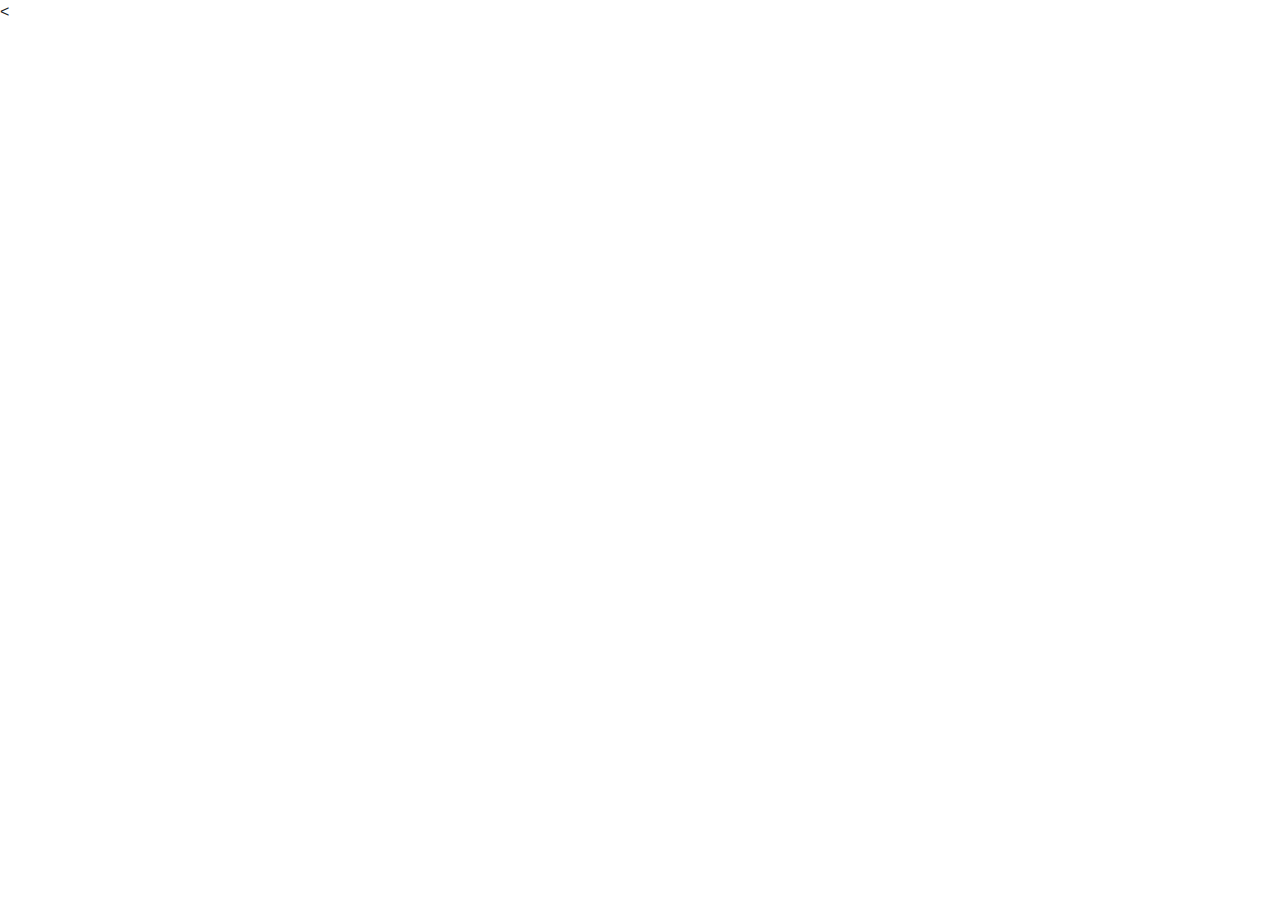
==== index.html @ 5bab8ba7 "Update index.html" ====
<<!DOCTYPE html>
<html lang="en-us">

<head>
  <meta charset="UTF-8">
  <title>My First Website</title>
  <!-- We need to bring in the bootstrap CSS -->
  <link rel="stylesheet" href="https://maxcdn.bootstrapcdn.com/bootstrap/4.0.0/css/bootstrap.min.css">
</head>
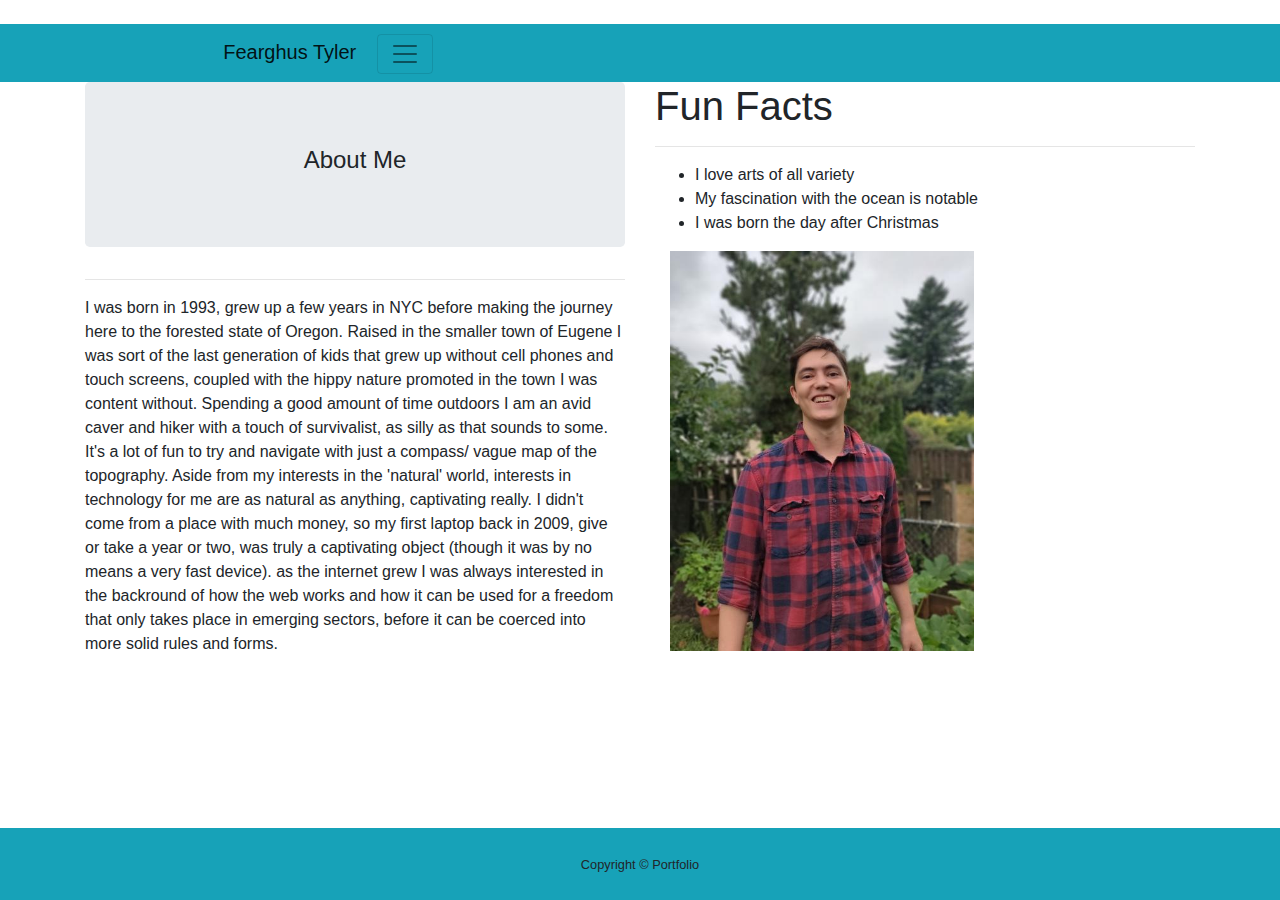
==== commit c17fd368: "bpnew" ====
--- a/index.html
+++ b/index.html
@@ -1,9 +1,103 @@
-<<!DOCTYPE html>
+<!DOCTYPE html>
 <html lang="en-us">
 
 <head>
   <meta charset="UTF-8">
   <title>My First Website</title>
-  <!-- We need to bring in the bootstrap CSS -->
+  <meta name="viewport" content="width=device-width, initial-scale=1">
+  <link rel="stylesheet" type="text/css" href="./style.css">
   <link rel="stylesheet" href="https://maxcdn.bootstrapcdn.com/bootstrap/4.0.0/css/bootstrap.min.css">
 </head>
+
+<body class="d-flex flex-column">
+
+  <div id="page-content">
+    <div class="container text-center">
+      <div class="row justify-content-center">
+        <div class="col-md-7">
+          <h1 class="font-weight-light mt-4 text-white">
+        </div>
+      </div>
+    </div>
+  </div>
+  <nav class="navbar navbar-light bg-info">
+    <div class="col-sm-6 text-center">
+      <a class="navbar-brand" href="#">Fearghus Tyler</a>
+      <button class="navbar-toggler" type="button" data-toggle="collapse" data-target="#navbarNavDropdown"
+        aria-controls="navbarNavDropdown" aria-expanded="false" aria-label="Toggle navigation">
+        <span class="navbar-toggler-icon"></span>
+      </button>
+    </div>
+    <div class="collapse navbar-collapse" id="navbarNavDropdown">
+      <div class="col-sm-7 text-center">
+
+        <ul class="navbar-nav ml-auto">
+          <li class="nav-item active">
+            <a class="nav-link" href="./contact.html">Contact <span class="sr-only">(current)</span></a>
+          </li>
+          <li class="nav-item">
+            <a class="nav-link" href="./portfolio.html">Portfolio</a>
+          </li>
+          <li class="nav-item">
+            <a class="nav-link" href="./index.html">About Me</a>
+          </li>
+        </ul>
+      </div>
+    </div>
+  </nav>
+    <div class="me">
+      <div class="container bg-gradient-light">
+        <div class="row">
+          <div class="col">
+            <div class="jumbotron text-center">
+              <h4>About Me</h4>
+            </div>
+            <hr>
+            <p> I was born in 1993, grew up a few years in NYC before making the
+              journey here to the forested state of Oregon. Raised in the smaller town of Eugene I was sort of the last
+              generation of kids that grew up without cell phones and touch screens, coupled with the hippy nature
+              promoted in the town I was content without. Spending a good amount of time outdoors I am an avid caver and
+              hiker with a touch of survivalist, as silly as that sounds to some. It's a lot of fun to try and navigate
+              with
+              just a compass/ vague map of the topography. Aside from my interests in the 'natural' world, interests in
+              technology for me are as natural as anything, captivating really. I didn't come from a place with much
+              money, so my first laptop back in 2009, give or take a year or two, was truly a captivating object (though
+              it was by no means a very fast device). as the internet grew I was always interested in the backround of
+              how
+              the web works and how it can be used for a freedom that only takes place in emerging sectors, before it
+              can
+              be coerced into more solid rules and forms. </p>
+          </div>
+          <div class="col">
+            <h1>Fun Facts</h1>
+            <hr>
+            <ul>
+              <li>I love arts of all variety</li>
+              <li>My fascination with the ocean is notable</li>
+              <li>I was born the day after Christmas</li>
+            </ul>
+            <div class="container">
+              <img src="image000000.jpg" class="img-rounded" alt="me" width="304" height="400" class="img-fluid"
+                alt="Responsive image">
+            </div>
+          </div>
+        </div>
+      </div>
+    </div>
+  <footer id="sticky-footer" class="py-4 bg-info text-white-50 fixed-bottom">
+    <div class="container text-center">
+      <small>Copyright &copy; Portfolio</small>
+    </div>
+  </footer>
+  <script src="https://code.jquery.com/jquery-3.3.1.slim.min.js"
+    integrity="sha384-q8i/X+965DzO0rT7abK41JStQIAqVgRVzpbzo5smXKp4YfRvH+8abtTE1Pi6jizo"
+    crossorigin="anonymous"></script>
+  <script src="https://cdnjs.cloudflare.com/ajax/libs/popper.js/1.14.7/umd/popper.min.js"
+    integrity="sha384-UO2eT0CpHqdSJQ6hJty5KVphtPhzWj9WO1clHTMGa3JDZwrnQq4sF86dIHNDz0W1"
+    crossorigin="anonymous"></script>
+  <script src="https://stackpath.bootstrapcdn.com/bootstrap/4.3.1/js/bootstrap.min.js"
+    integrity="sha384-JjSmVgyd0p3pXB1rRibZUAYoIIy6OrQ6VrjIEaFf/nJGzIxFDsf4x0xIM+B07jRM"
+    crossorigin="anonymous"></script>
+</body>
+
+</html>--- a/style.css
+++ b/style.css
@@ -0,0 +1,17 @@
+@media (max-width: 640px) { 
+  body { color:white;
+    background-image: url("./istockphoto-621391550-612x612.jpg")
+  }
+ .container {color:white;}
+}
+@media (max-width: 768px) {
+  .me { color:white;
+    text-overflow: "ellipsis";
+ background-image: url("./water-1330252_1920.jpg")
+  }
+}
+@media (max-width: 980px) {
+ body {
+  background-image: url("./water-1330252_1920.jpg")
+ }
+}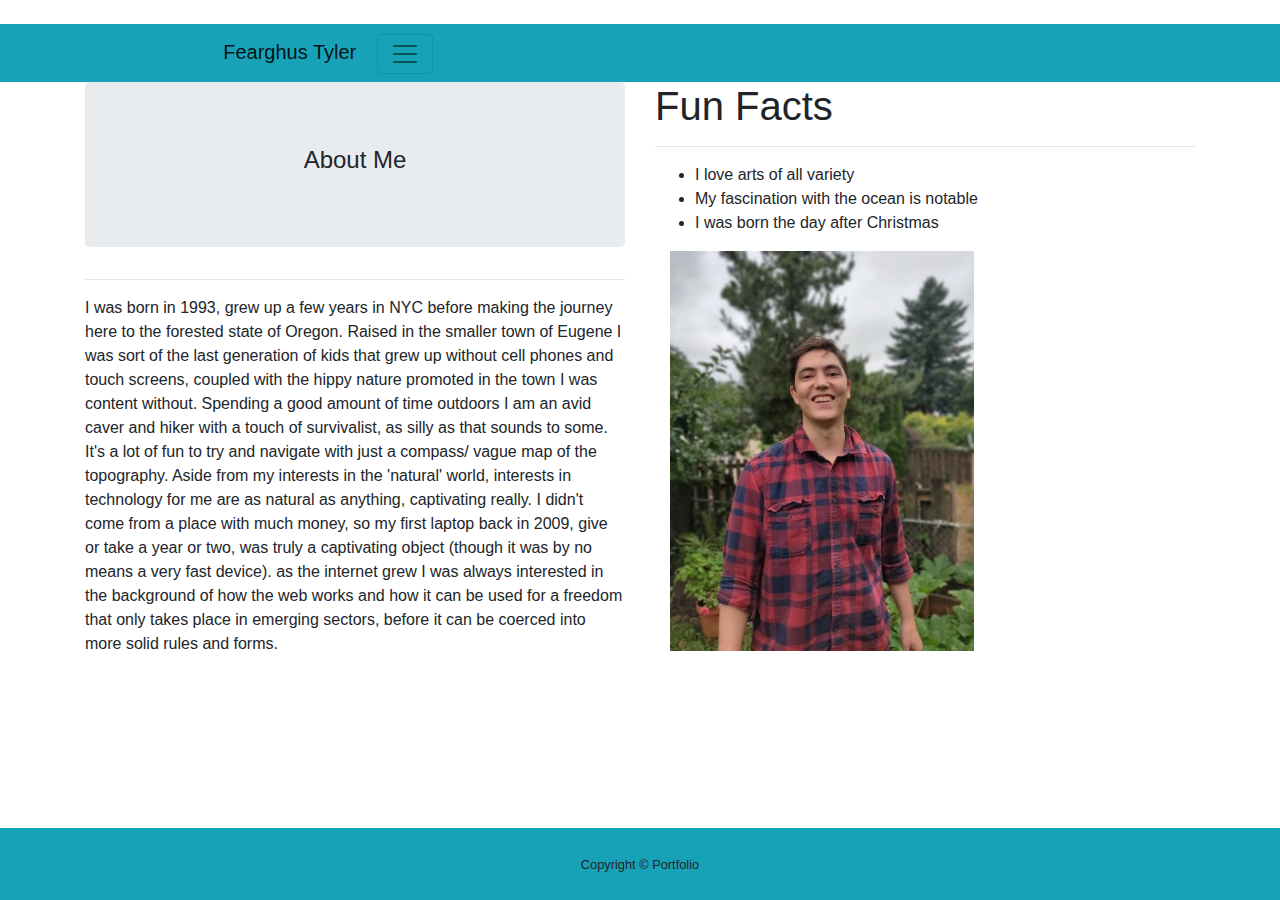
==== commit a2a0bd43: "BTP2" ====
--- a/index.html
+++ b/index.html
@@ -62,7 +62,7 @@
               just a compass/ vague map of the topography. Aside from my interests in the 'natural' world, interests in
               technology for me are as natural as anything, captivating really. I didn't come from a place with much
               money, so my first laptop back in 2009, give or take a year or two, was truly a captivating object (though
-              it was by no means a very fast device). as the internet grew I was always interested in the backround of
+              it was by no means a very fast device). as the internet grew I was always interested in the background of
               how
               the web works and how it can be used for a freedom that only takes place in emerging sectors, before it
               can
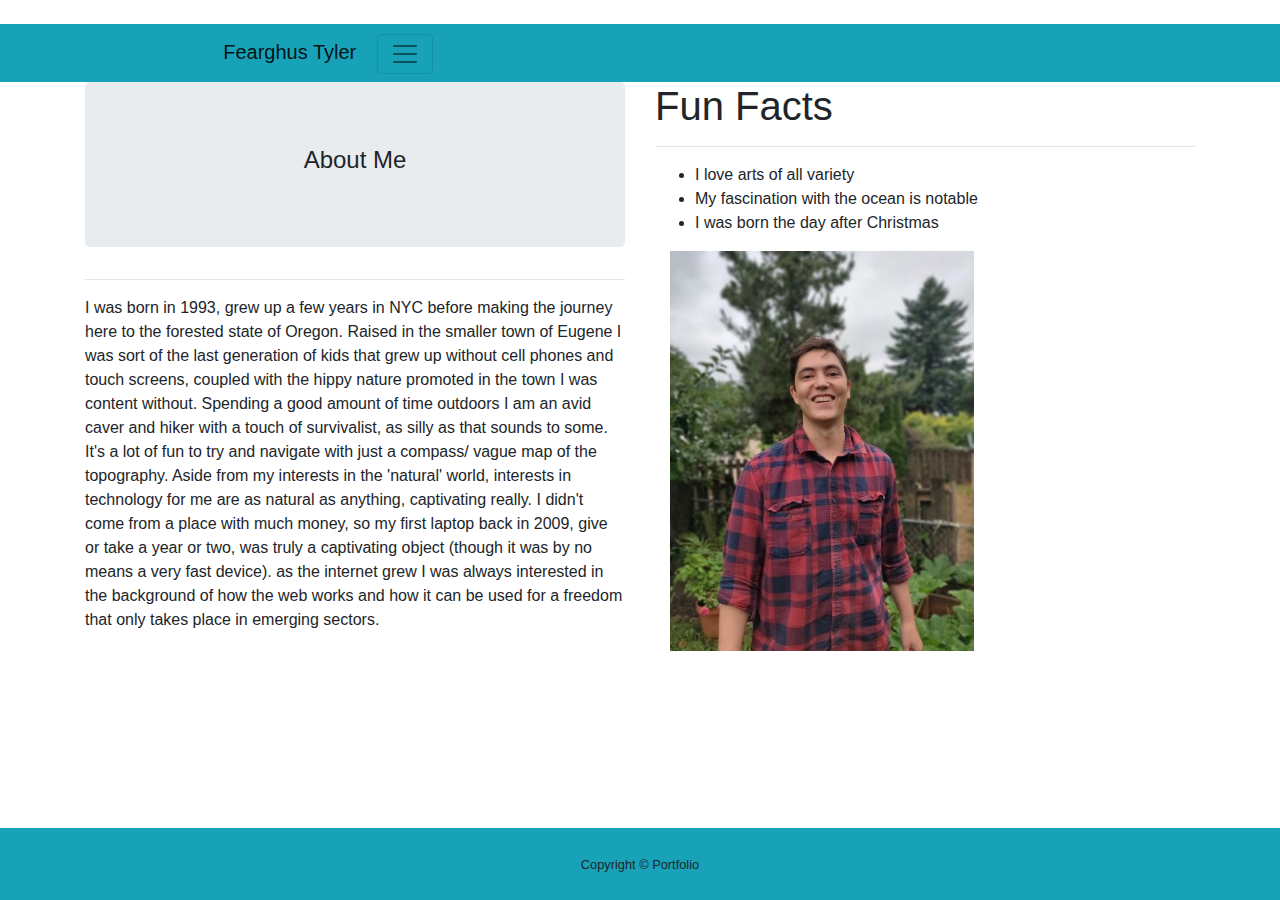
==== commit ef3cbe0a: "me2" ====
--- a/index.html
+++ b/index.html
@@ -3,7 +3,7 @@
 
 <head>
   <meta charset="UTF-8">
-  <title>My First Website</title>
+  <title>Index</title>
   <meta name="viewport" content="width=device-width, initial-scale=1">
   <link rel="stylesheet" type="text/css" href="./style.css">
   <link rel="stylesheet" href="https://maxcdn.bootstrapcdn.com/bootstrap/4.0.0/css/bootstrap.min.css">
@@ -64,9 +64,7 @@
               money, so my first laptop back in 2009, give or take a year or two, was truly a captivating object (though
               it was by no means a very fast device). as the internet grew I was always interested in the background of
               how
-              the web works and how it can be used for a freedom that only takes place in emerging sectors, before it
-              can
-              be coerced into more solid rules and forms. </p>
+              the web works and how it can be used for a freedom that only takes place in emerging sectors. </p>
           </div>
           <div class="col">
             <h1>Fun Facts</h1>
--- a/style.css
+++ b/style.css
@@ -14,4 +14,5 @@
  body {
   background-image: url("./water-1330252_1920.jpg")
  }
-}+}
+
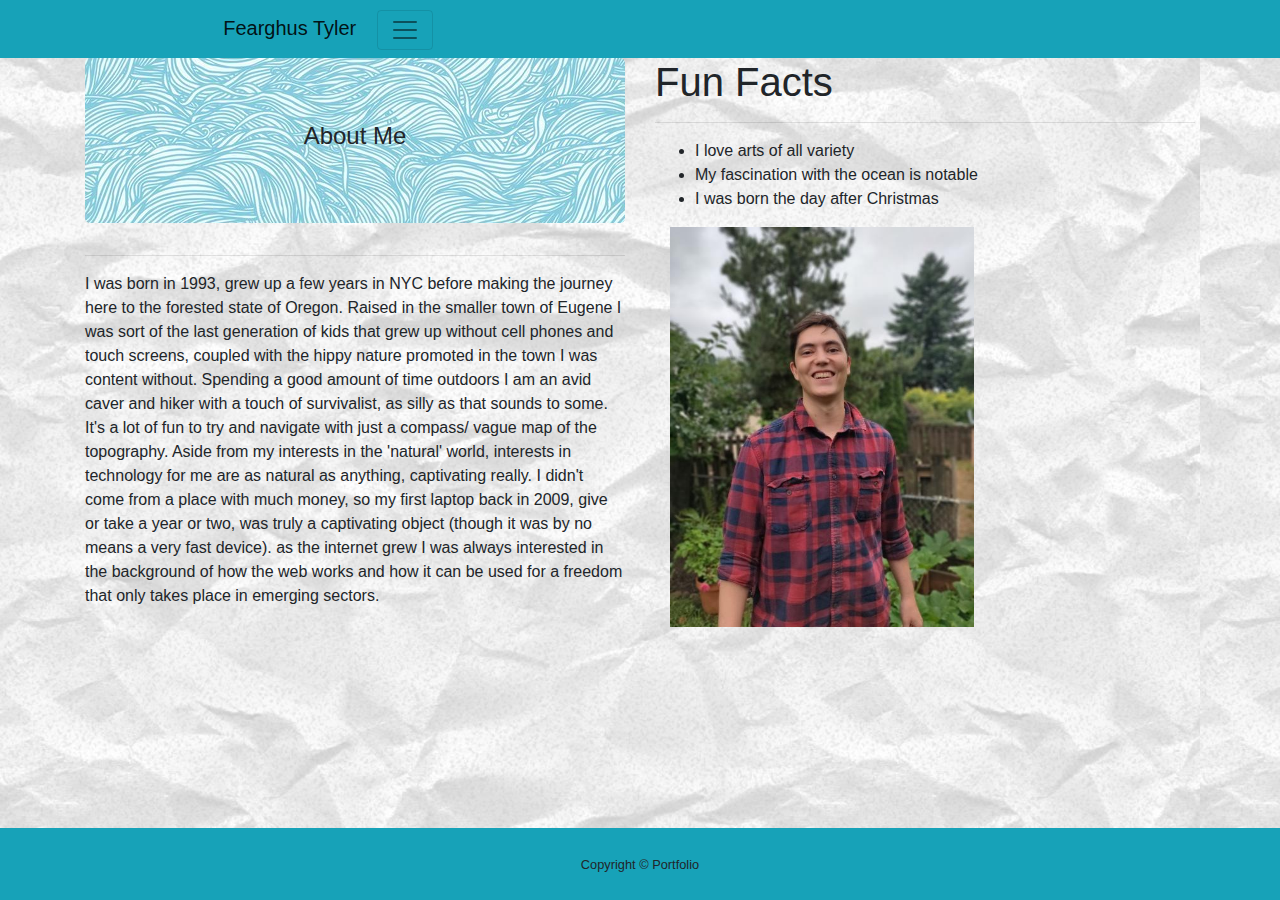
==== commit 27a42473: "update3" ====
--- a/index.html
+++ b/index.html
@@ -10,16 +10,7 @@
 </head>
 
 <body class="d-flex flex-column">
-
-  <div id="page-content">
-    <div class="container text-center">
-      <div class="row justify-content-center">
-        <div class="col-md-7">
-          <h1 class="font-weight-light mt-4 text-white">
-        </div>
-      </div>
-    </div>
-  </div>
+  
   <nav class="navbar navbar-light bg-info">
     <div class="col-sm-6 text-center">
       <a class="navbar-brand" href="#">Fearghus Tyler</a>
@@ -30,7 +21,6 @@
     </div>
     <div class="collapse navbar-collapse" id="navbarNavDropdown">
       <div class="col-sm-7 text-center">
-
         <ul class="navbar-nav ml-auto">
           <li class="nav-item active">
             <a class="nav-link" href="./contact.html">Contact <span class="sr-only">(current)</span></a>
@@ -45,43 +35,43 @@
       </div>
     </div>
   </nav>
-    <div class="me">
-      <div class="container bg-gradient-light">
-        <div class="row">
-          <div class="col">
-            <div class="jumbotron text-center">
-              <h4>About Me</h4>
-            </div>
-            <hr>
-            <p> I was born in 1993, grew up a few years in NYC before making the
-              journey here to the forested state of Oregon. Raised in the smaller town of Eugene I was sort of the last
-              generation of kids that grew up without cell phones and touch screens, coupled with the hippy nature
-              promoted in the town I was content without. Spending a good amount of time outdoors I am an avid caver and
-              hiker with a touch of survivalist, as silly as that sounds to some. It's a lot of fun to try and navigate
-              with
-              just a compass/ vague map of the topography. Aside from my interests in the 'natural' world, interests in
-              technology for me are as natural as anything, captivating really. I didn't come from a place with much
-              money, so my first laptop back in 2009, give or take a year or two, was truly a captivating object (though
-              it was by no means a very fast device). as the internet grew I was always interested in the background of
-              how
-              the web works and how it can be used for a freedom that only takes place in emerging sectors. </p>
+  <div class="me">
+    <div class="container bg-gradient-light">
+      <div class="row">
+        <div class="col">
+          <div class="jumbotron text-center">
+            <h4>About Me</h4>
           </div>
-          <div class="col">
-            <h1>Fun Facts</h1>
-            <hr>
-            <ul>
-              <li>I love arts of all variety</li>
-              <li>My fascination with the ocean is notable</li>
-              <li>I was born the day after Christmas</li>
-            </ul>
-            <div class="container">
-              <img src="image000000.jpg" class="img-rounded" alt="me" width="304" height="400" class="img-fluid"
-                alt="Responsive image">
-            </div>
+          <hr>
+          <p> I was born in 1993, grew up a few years in NYC before making the
+            journey here to the forested state of Oregon. Raised in the smaller town of Eugene I was sort of the last
+            generation of kids that grew up without cell phones and touch screens, coupled with the hippy nature
+            promoted in the town I was content without. Spending a good amount of time outdoors I am an avid caver and
+            hiker with a touch of survivalist, as silly as that sounds to some. It's a lot of fun to try and navigate
+            with
+            just a compass/ vague map of the topography. Aside from my interests in the 'natural' world, interests in
+            technology for me are as natural as anything, captivating really. I didn't come from a place with much
+            money, so my first laptop back in 2009, give or take a year or two, was truly a captivating object (though
+            it was by no means a very fast device). as the internet grew I was always interested in the background of
+            how
+            the web works and how it can be used for a freedom that only takes place in emerging sectors. </p>
+        </div>
+        <div class="col">
+          <h1>Fun Facts</h1>
+          <hr>
+          <ul>
+            <li>I love arts of all variety</li>
+            <li>My fascination with the ocean is notable</li>
+            <li>I was born the day after Christmas</li>
+          </ul>
+          <div class="container">
+            <img src="image000000.jpg" class="img-rounded" alt="me" width="304" height="400" class="img-fluid"
+              alt="Responsive image">
           </div>
         </div>
       </div>
     </div>
+  </div>
   <footer id="sticky-footer" class="py-4 bg-info text-white-50 fixed-bottom">
     <div class="container text-center">
       <small>Copyright &copy; Portfolio</small>
--- a/style.css
+++ b/style.css
@@ -1,8 +1,16 @@
+body{ 
+  background-image: url("./images/3sTDBS.jpg") 
+}
+.jumbotron{
+  background-image: url("./images/download.jpg")
+}
+
 @media (max-width: 640px) { 
   body { color:white;
     background-image: url("./istockphoto-621391550-612x612.jpg")
   }
- .container {color:white;}
+ .container {color:white;
+}
 }
 @media (max-width: 768px) {
   .me { color:white;
@@ -16,3 +24,4 @@
  }
 }
 
+
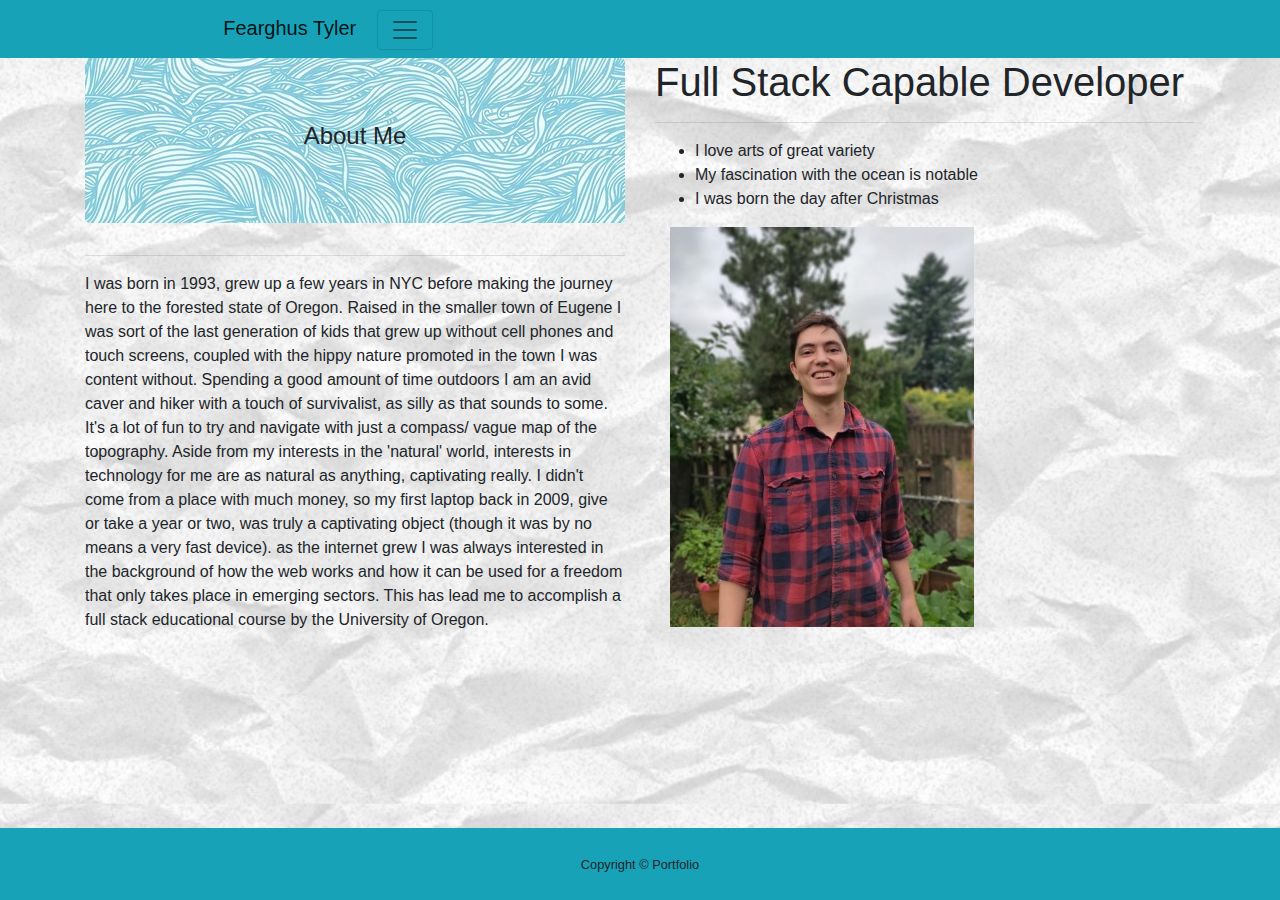
==== commit 53b9ead5: "portfolio update for more immersive technical help" ====
--- a/index.html
+++ b/index.html
@@ -10,7 +10,7 @@
 </head>
 
 <body class="d-flex flex-column">
-  
+
   <nav class="navbar navbar-light bg-info">
     <div class="col-sm-6 text-center">
       <a class="navbar-brand" href="#">Fearghus Tyler</a>
@@ -31,6 +31,9 @@
           <li class="nav-item">
             <a class="nav-link" href="./index.html">About Me</a>
           </li>
+          <li class="nav-item">
+              <a class="nav-link" target="_new" href="./resume/RESUMEfearghus.pdf">Resume</a>
+            </li>
         </ul>
       </div>
     </div>
@@ -54,18 +57,19 @@
             money, so my first laptop back in 2009, give or take a year or two, was truly a captivating object (though
             it was by no means a very fast device). as the internet grew I was always interested in the background of
             how
-            the web works and how it can be used for a freedom that only takes place in emerging sectors. </p>
+            the web works and how it can be used for a freedom that only takes place in emerging sectors. This has lead
+            me to accomplish a full stack educational course by the University of Oregon. </p>
         </div>
         <div class="col">
-          <h1>Fun Facts</h1>
+          <h1>Full Stack Capable Developer</h1>
           <hr>
           <ul>
-            <li>I love arts of all variety</li>
+            <li>I love arts of great variety</li>
             <li>My fascination with the ocean is notable</li>
             <li>I was born the day after Christmas</li>
           </ul>
           <div class="container">
-            <img src="image000000.jpg" class="img-rounded" alt="me" width="304" height="400" class="img-fluid"
+            <img src="./images/image000000.jpg" class="img-rounded" alt="me" width="304" height="400" class="img-fluid"
               alt="Responsive image">
           </div>
         </div>
--- a/style.css
+++ b/style.css
@@ -1,5 +1,8 @@
 body{ 
-  background-image: url("./images/3sTDBS.jpg") 
+  background-image: url("./images/3sTDBS.jpg");
+  width:100%;
+  background-position: center;
+  background-size: cover;
 }
 .jumbotron{
   background-image: url("./images/download.jpg")
@@ -7,7 +10,7 @@
 
 @media (max-width: 640px) { 
   body { color:white;
-    background-image: url("./istockphoto-621391550-612x612.jpg")
+    background-image: url("./images/istockphoto-621391550-612x612.jpg")
   }
  .container {color:white;
 }
@@ -15,13 +18,23 @@
 @media (max-width: 768px) {
   .me { color:white;
     text-overflow: "ellipsis";
- background-image: url("./water-1330252_1920.jpg")
+ background-image: url("./images/water-1330252_1920.jpg");
+ background-position: center;
+ background-repeat: no-repeat;
+ background-size: cover;
   }
+   .footer{
+    background-image: url("./images/water-1330252_1920.jpg");
+    background-position: center;
+    background-repeat: no-repeat;
+    background-size: cover;
+   }
 }
 @media (max-width: 980px) {
  body {
-  background-image: url("./water-1330252_1920.jpg")
+  background-image: url("./images/water-1330252_1920.jpg")
  }
 }
 
 
+
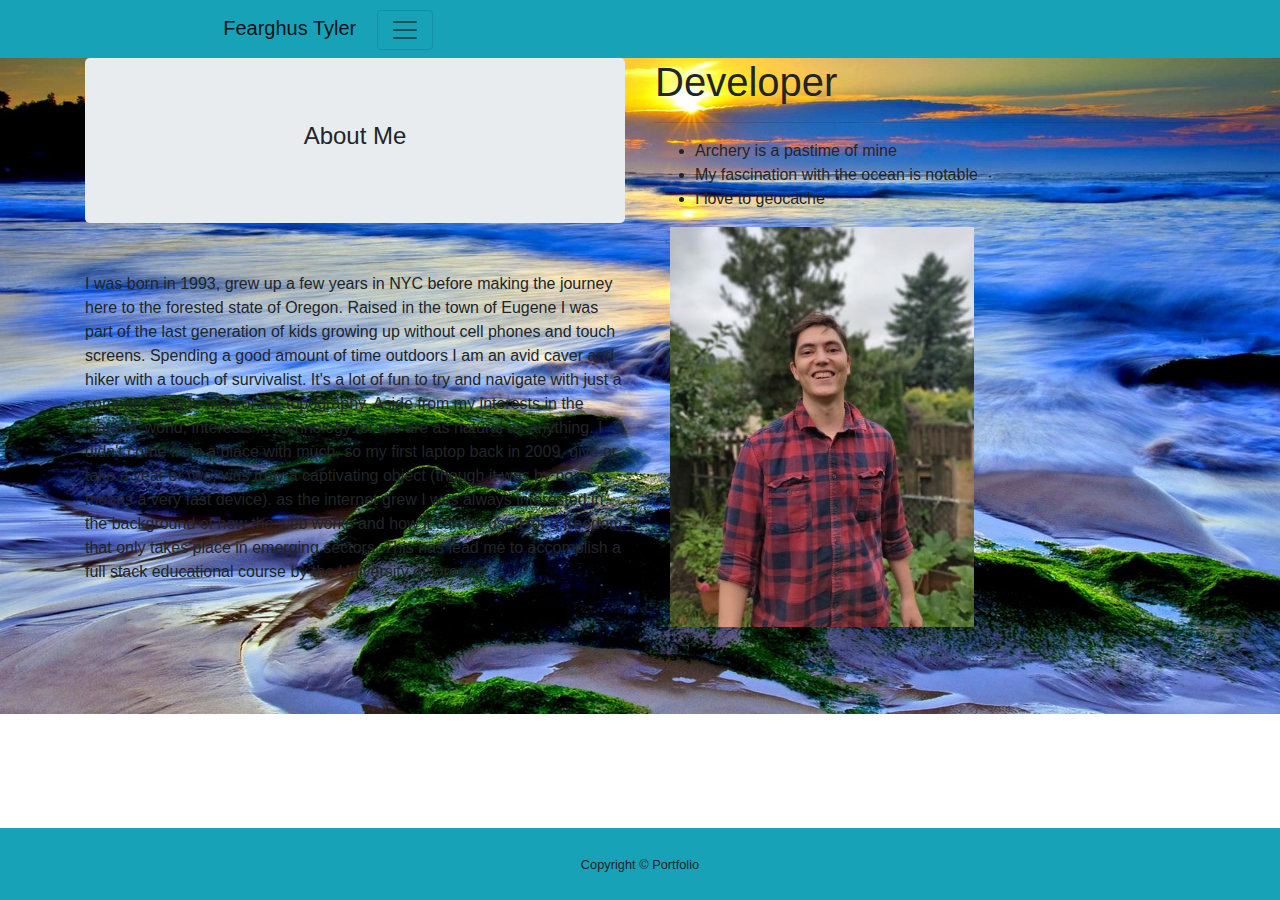
==== commit 1738dd0c: "updated images and files" ====
--- a/index.html
+++ b/index.html
@@ -10,7 +10,6 @@
 </head>
 
 <body class="d-flex flex-column">
-
   <nav class="navbar navbar-light bg-info">
     <div class="col-sm-6 text-center">
       <a class="navbar-brand" href="#">Fearghus Tyler</a>
@@ -32,8 +31,8 @@
             <a class="nav-link" href="./index.html">About Me</a>
           </li>
           <li class="nav-item">
-              <a class="nav-link" target="_new" href="./resume/RESUMEfearghus.pdf">Resume</a>
-            </li>
+            <a class="nav-link" target="_new" href="./resume/RESUMEfearghus.pdf">Resume</a>
+          </li>
         </ul>
       </div>
     </div>
@@ -42,31 +41,31 @@
     <div class="container bg-gradient-light">
       <div class="row">
         <div class="col">
-          <div class="jumbotron text-center">
-            <h4>About Me</h4>
+            <div class="jumbotron text-center">
+              <h4>About Me</h4>
           </div>
           <hr>
           <p> I was born in 1993, grew up a few years in NYC before making the
-            journey here to the forested state of Oregon. Raised in the smaller town of Eugene I was sort of the last
-            generation of kids that grew up without cell phones and touch screens, coupled with the hippy nature
-            promoted in the town I was content without. Spending a good amount of time outdoors I am an avid caver and
-            hiker with a touch of survivalist, as silly as that sounds to some. It's a lot of fun to try and navigate
+            journey here to the forested state of Oregon. Raised in the town of Eugene I was part of the last
+            generation of kids growing up without cell phones and touch screens. Spending a good amount of time outdoors
+            I am an avid caver and
+            hiker with a touch of survivalist. It's a lot of fun to try and navigate
             with
             just a compass/ vague map of the topography. Aside from my interests in the 'natural' world, interests in
-            technology for me are as natural as anything, captivating really. I didn't come from a place with much
-            money, so my first laptop back in 2009, give or take a year or two, was truly a captivating object (though
+            technology for me are as natural as anything. I didn't come from a place with much, so my first laptop back
+            in 2009, give or take a year or two, was truly a captivating object (though
             it was by no means a very fast device). as the internet grew I was always interested in the background of
             how
             the web works and how it can be used for a freedom that only takes place in emerging sectors. This has lead
             me to accomplish a full stack educational course by the University of Oregon. </p>
         </div>
         <div class="col">
-          <h1>Full Stack Capable Developer</h1>
+          <h1>Developer</h1>
           <hr>
           <ul>
-            <li>I love arts of great variety</li>
+            <li>Archery is a pastime of mine</li>
             <li>My fascination with the ocean is notable</li>
-            <li>I was born the day after Christmas</li>
+            <li>I love to geocache</li>
           </ul>
           <div class="container">
             <img src="./images/image000000.jpg" class="img-rounded" alt="me" width="304" height="400" class="img-fluid"
--- a/style.css
+++ b/style.css
@@ -1,16 +1,20 @@
 body{ 
-  background-image: url("./images/3sTDBS.jpg");
+  background-image: url("./images/water-1330252_1920.jpg");
   width:100%;
   background-position: center;
   background-size: cover;
-}
-.jumbotron{
-  background-image: url("./images/download.jpg")
+  background-repeat: no-repeat;
+  color:whitesmoke
 }
 
+.anchor-font {
+  color:whitesmoke;
+  font-size: 30;
+}
 @media (max-width: 640px) { 
   body { color:white;
-    background-image: url("./images/istockphoto-621391550-612x612.jpg")
+    background-image: url("./images/water-1330252_1920.jpg");
+    border:30px
   }
  .container {color:white;
 }
@@ -21,13 +25,11 @@
  background-image: url("./images/water-1330252_1920.jpg");
  background-position: center;
  background-repeat: no-repeat;
- background-size: cover;
   }
    .footer{
     background-image: url("./images/water-1330252_1920.jpg");
     background-position: center;
     background-repeat: no-repeat;
-    background-size: cover;
    }
 }
 @media (max-width: 980px) {
@@ -38,3 +40,5 @@
 
 
 
+
+
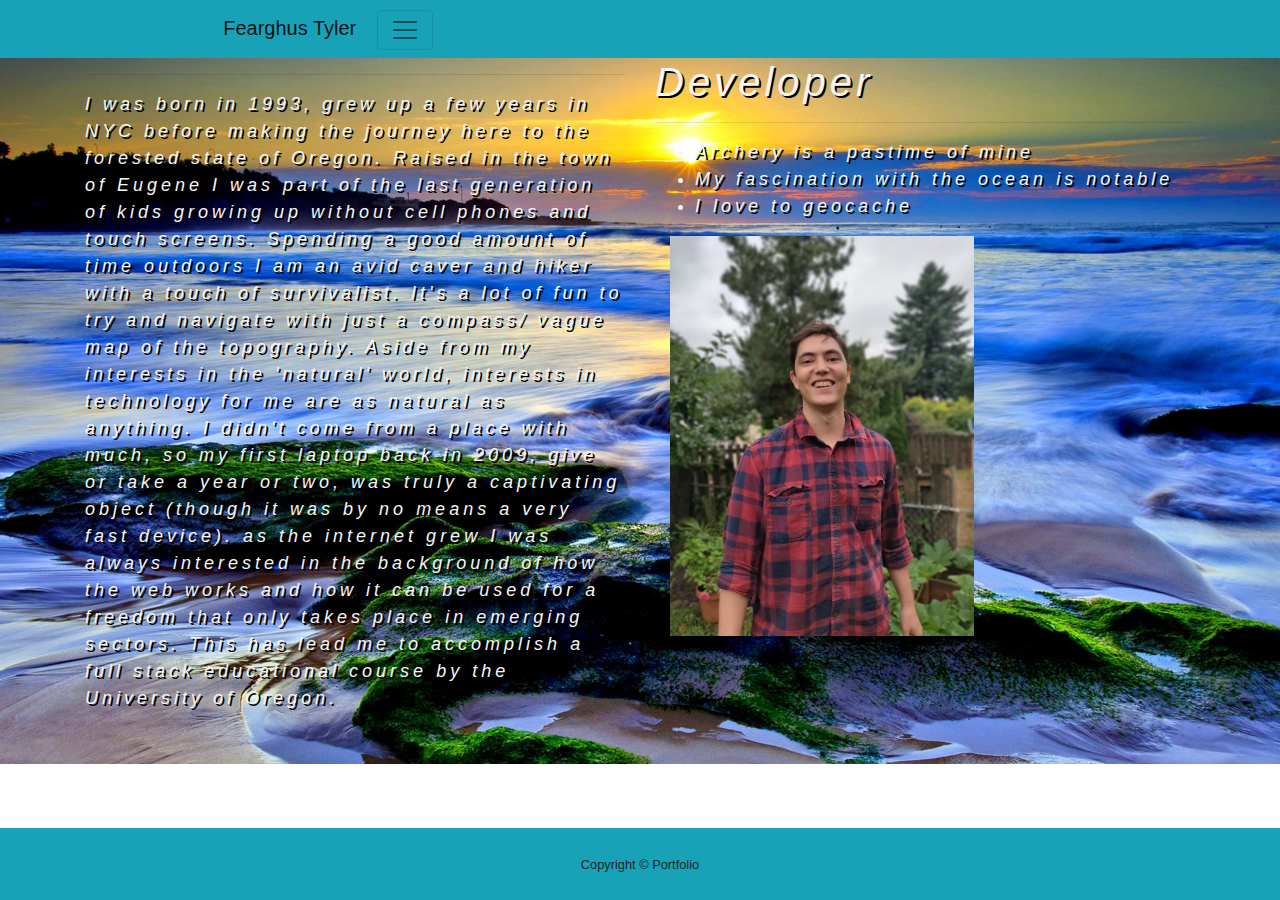
==== commit cd0d7e1f: "updatedimage" ====
--- a/index.html
+++ b/index.html
@@ -41,9 +41,6 @@
     <div class="container bg-gradient-light">
       <div class="row">
         <div class="col">
-            <div class="jumbotron text-center">
-              <h4>About Me</h4>
-          </div>
           <hr>
           <p> I was born in 1993, grew up a few years in NYC before making the
             journey here to the forested state of Oregon. Raised in the town of Eugene I was part of the last
--- a/style.css
+++ b/style.css
@@ -1,3 +1,11 @@
+.me{
+letter-spacing: 4px;
+color:whitesmoke;
+font-size: large;
+font-style: oblique;
+text-shadow: 2px 2px black;
+
+}
 body{ 
   background-image: url("./images/water-1330252_1920.jpg");
   width:100%;
@@ -6,35 +14,36 @@
   background-repeat: no-repeat;
   color:whitesmoke
 }
-
+.jumbotron{
+  font-style: italic;
+}
 .anchor-font {
   color:whitesmoke;
   font-size: 30;
 }
-@media (max-width: 640px) { 
-  body { color:white;
-    background-image: url("./images/water-1330252_1920.jpg");
-    border:30px
-  }
- .container {color:white;
-}
-}
+
 @media (max-width: 768px) {
   .me { color:white;
     text-overflow: "ellipsis";
  background-image: url("./images/water-1330252_1920.jpg");
  background-position: center;
  background-repeat: no-repeat;
+ background-size: cover;
+
   }
    .footer{
     background-image: url("./images/water-1330252_1920.jpg");
     background-position: center;
     background-repeat: no-repeat;
+    background-size: cover;
    }
 }
 @media (max-width: 980px) {
  body {
-  background-image: url("./images/water-1330252_1920.jpg")
+  background-image: url("./images/water-1330252_1920.jpg");
+  background-position: center;
+  background-repeat: no-repeat;
+  background-size: cover;
  }
 }
 
